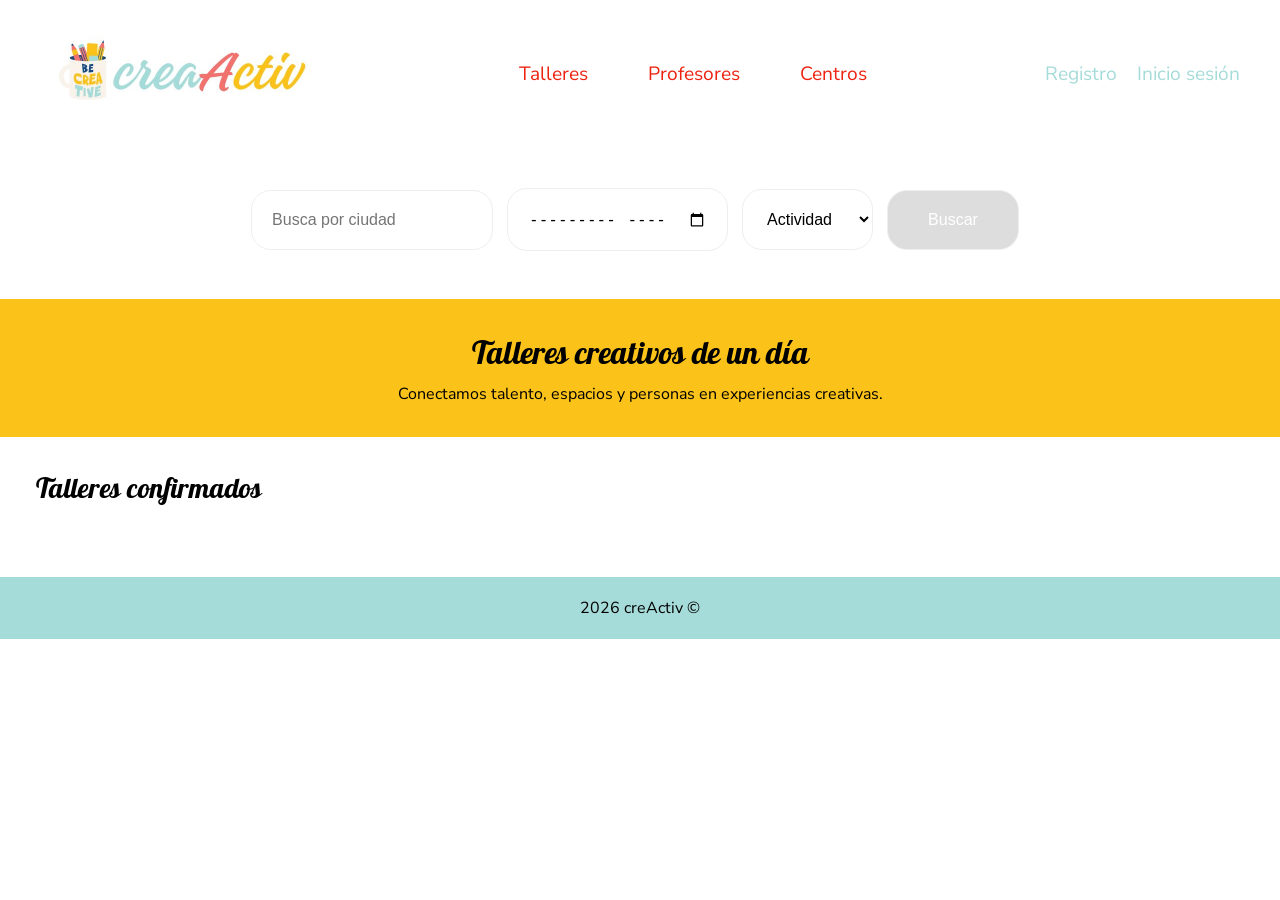
==== taller.html @ 20780b5d "Crear pagina taller y mejorar dom y styles" ====
<!DOCTYPE html>
<html lang="es">

<head>
    <meta charset="UTF-8">
    <meta name="viewport" content="width=device-width, initial-scale=1.0">
    <title>creActiv taller</title>
    <meta name="description" content="">
    <link rel="stylesheet" href="styles.css">
    <link rel="preconnect" href="https://fonts.googleapis.com">
    <link rel="preconnect" href="https://fonts.gstatic.com" crossorigin>
    <link
        href="https://fonts.googleapis.com/css2?family=Galada&family=Nunito+Sans:ital,opsz,wght@0,6..12,200..1000;1,6..12,200..1000&display=swap"
        rel="stylesheet">
    <link rel="shortcut icon" href="./img/ui/creActiveFavicon.png" type="image/x-icon">
</head>

<body>
    <header>
        <div class="nav-header">
            <a href="index.html" target="_self" rel=""><img class="logo" src="./img/ui/creActiveLogo.jpg"></a>
        </div>
        <section class="search-container">
            <form class="search-bar" method="get" action="index.html">
                <input type="text" name="place" id="place" placeholder="Busca por ciudad ">
                <input type="month" name="month" id="month">
                <select name="activity" id="activity">
                    <option value="actividad">Actividad</option>
                    <option value="pintura">Pintura</option>
                    <option value="textil">Textil</option>
                    <option value="ceramica">Cerámica</option>
                    <option value="crochet">Crochet</option>
                </select>
                <button type="submit">Buscar</button>
            </form>
        </section>
    </header>
    <main id="main">
    </main>
    <aside id="aside">
    </aside>

    <footer>
        <p>2026 creActiv &copy;</p>
    </footer>
    <script type="module" src="/taller.js"></script>

</body>

</html>
---- styles.css ----
:root {
  --color-primary: #ED2311;
  --color-secondary: #a5dbd8;
  --color-third: #fbc31a;
  --color-third-trasp: rgba(251, 195, 26, 0.2);
}

* {
  box-sizing: border-box;
  margin: 0;
  padding: 0;
}

body {
  font-family: "Nunito Sans", sans-serif;
  font-optical-sizing: auto;
  font-weight: weight;
  font-style: normal;
  font-variation-settings:
    "wdth" 100,
    "YTLC" 500;
}

h1,
h2,
h3,
h4,
h5,
h6 {
  font-family: "Galada", cursive;
  font-weight: 400;
  font-style: normal;

}

section {
  margin-bottom: 2em;
  padding: 1em 2em;
}

footer {
  text-align: center;
  background-color: var(--color-secondary);
  margin-top: 30px;
  padding: 20px;
  clear: both;
}

ol {
  padding: 0 4em 2em;
}

/* Styles Header */
.nav-header {
  display: flex;
  justify-content: space-between;
  align-items: center;
  font-size: 1.2rem;
  padding: 20px 40px;
}

.logo {
  width: auto;
  height: 100px;
}

.nav-list {
  display: flex;
  gap: 60px;
  list-style: none;
  margin: 0;
  padding: 0;
}

.nav-list a {
  text-decoration: none;
  color: var(--color-primary);
}

.login {
  display: flex;
  gap: 20px;
}

.login a {
  text-decoration: none;
  color: var(--color-secondary);
}


/*Styles Main */

.search-container {
  display: flex;
  justify-content: center;
  margin-top: 25px;
}

.search-bar input,
.search-bar select {
  border: 1px solid #eee;
  border-radius: 20px;
  background-color: #fff;
  font-size: 1rem;
  margin-right: 10px;
  padding: 20px;
}

.search-bar button {
  border: 1px solid #eee;
  border-radius: 20px;
  background-color: #ddd;
  font-size: 1rem;
  margin-right: 10px;
  padding: 20px 40px;
}

.claim {
  text-align: center;
  background: var(--color-third);
  padding: 2em;
}

.claim h2 {
  font-size: 2rem;
}

/*Styles Product-card */
.product-title {
  margin-left: 36px;
  font-size: 1.75rem;
}

.product-container {
  margin: 0 20px;
}

.product-container img {
  width: 100%;
  height: auto;
}

button .favic button:hover {
  cursor: pointer;
  background-color: #85B1AF;
}

.product-card {
  border: 0.1em solid #ddd;
  border-radius: 10px 10px 0 0;
  box-shadow: 0 1em 1.5em rgba(0, 0, 0, 0.2);
  display: flex;
  flex-direction: column;
}

.product-img {
  overflow: hidden;
  border-radius: 10px 10px 0 0;
  height: 150px;
}

.product-short-desc {
  padding: 10px;
  text-align: center;
}

.product-short-desc h4 {
  font-size: 1.1rem;
  min-height: 5.5rem;
}

.product-short-desc button {
  background-color: var(--color-secondary);
  border: none;
  border-radius: 1em / 25%;
  box-sizing: border-box;
  color: inherit;
  font-size: 1.1rem;
  padding: 1em;
  transition: background-color 0.5s ease;
  width: 100%;
}

.product-short-desc button:hover {
  cursor: pointer;
  background-color: #85B1AF;
}

.product-priceData {
  display: flex;
  justify-content: space-around;
  padding: 10px 0;
  text-align: center;
}

.product-priceData button:hover {
  transition: background-color 0.5s ease;
  cursor: pointer;
  background-color: #85B1AF;
}

/*  Page workshop  */
#main {
  width: 100%;
  padding: 10px 40px;
}

/* Info workshop*/
.workshop-info {
  display: grid;
  grid-template-columns: repeat(3, 1fr);
  grid-template-rows: minmax(100px, auto);
  gap: 10px;
}

/* Gallery */
.workshop-gallery {
  display: grid;
  grid-column: 1 / 3;
  grid-row: 1 / 1;
  grid-template-columns: repeat(2, 1fr);
  gap: 5px;
  padding: 0 5em;
}

.workshop-gallery img {
  width: 100%;
  object-fit: cover;
  object-position: center;
}

.workshop-gallery img:nth-child(4n+1) {
  border-radius: 36px 6px 6px 6px;
}

.workshop-gallery img:nth-child(4n+2) {
  border-radius: 6px 36px 6px 6px;
}

.workshop-gallery img:nth-child(4n+3) {
  border-radius: 6px 6px 6px 36px;
}

.workshop-gallery img:nth-child(4n+4) {
  border-radius: 6px 6px 36px 6px;
}

.workshop-desc {
  padding: 20px;
}

.workshop-desc h3 {
  padding: 10px 0;
}

.aside {
  grid-column: 3/4;
  grid-row: 1/1;
  padding: 10px 40px;
}

aside h1 {
  padding-top: 0.4em;
}

.teacher,
.workshop-price,
.workshop-date {
  display: flex;
  gap: 20px;
  margin-top: 20px;
}

.teacher-pic {
  border-radius: 50%;
  width: 100px;
  height: 100px;
}

.teacher p {
  padding-top: 25px;
}

.workshop-price {
  border: 1px none rgba(0, 0, 0, 0.5);
  border-radius: 15px;
  padding: 1em;
  margin-left: 2em;
  margin-right: 2em;
}

.workshop__p-red {
  color: var(--color-primary);
}

.workshop-date {
  border: 1px solid rgba(0, 0, 0, 0.5);
  border-radius: 15px;
  padding: 1em;
  margin-left: 2em;
  margin-right: 2em;
}

.workshop-price,
.workshop-date {
  justify-content: space-around;
  margin-left: 2em;
}

/* From generic*/
.form-display-radio {
  display: flex;
  justify-content: space-between;
  gap: 50px;
  padding-bottom: 1em;
  width: 45%;
}

select {
  width: max-content;
  padding: 0.7em;
}

input {
  border: none;
  border-bottom: 1px solid var(--color-primary);
  width: min-content;

}

label {
  padding-right: 15px;
}

fieldset,
textarea {
  padding: 1em;
  width: fit-content;
}

button {
  border: 1px solid #eee;
  border-radius: 20px;
  background-color: var(--color-primary);
  color: #fff;
  font-size: 1rem;
  cursor: pointer;
  margin-right: 10px;
  padding: 1em;
}

.card {
  display: grid;
  grid-template-columns: repeat(2, 1fr);
  gap: 40px;
  padding: 20px 10px;
}

.info-card {
  border: 0.1em solid #ddd;
  border-radius: 10px 10px 0 0;
  box-shadow: 0 1em 1.5em rgba(0, 0, 0, 0.2);
  display: flex;
  flex-direction: column;
  padding: 20px;
}

/* Media Queries */
@media (max-width: 480px) {

  .nav-header {
    display: flex;
    flex-direction: column;
  }

  .product-container {
    display: grid;
    grid-template-columns: repeat(1, 1fr);
    gap: 20px;
  }

  .search-container {
    margin-top: 0;
    flex-direction: column;
    text-align: center;
  }

  #month,
  #activity {
    display: none;
  }

  .search-bar input {
    max-width: 50%;
  }

  .login {
    position: absolute;
    top: 5px;
    right: 20px;
    font-size: 0.7em;
  }

  #main {
    width: 100%;
    padding: 1em;
  }

  .aside {
    width: 100%;
    padding: 1em;
  }

  ol {
    padding: 0 1em 2em 1em;
  }

  .card {
    display: block;
    padding: 20px;
  }

  section {
    padding: 1em;
  }

  .button-form {
    width: 80%;
    margin: 2em;
  }

  .form-display-radio {
    display: block;
    width: 100%;
  }

  .fav-button {
    background-color: transparent;
    border: none;
    font-weight: 900;
    position: absolute;
    color: rgba(255, 255, 255, 0.8);
    margin-left: 8.5em;
    margin-top: 0em;
    font-size: 2em;
    cursor: pointer;
  }

  .fav-on {
    color: rgba(251, 195, 26, 0.8);
  }

  .fav-button:hover {
    transition: background-color 0.5s ease;
    color: #85B1AF;
  }

  .workshop-gallery {
    padding: 0;
  }

  .workshop-info {
    display: block;
  }

  button {
    padding: 1em
  }

  ;

}

@media (min-width: 481px) and (max-width: 1024px) {
  .product-container {
    display: grid;
    grid-template-columns: repeat(3, 1fr);
    gap: 20px;
  }

  .nav-header {
    padding: 20px;
  }

  .logo {
    width: auto;
    height: 80px;
  }

  .nav-list {
    gap: 30px;
  }

  -login {
    gap: 10px;
  }

  .search-container {
    margin-top: 0;
  }

  .search-bar input,
  .search-bar select {
    padding: 10px;
  }

  .search-bar button {
    padding: 10px 40px;
  }

  .form-display-radio {
    display: flex;
    width: 100%;
    justify-content: center;
  }

  .form-basic-dat {
    display: inline-flex;
    flex-direction: row;
    align-items: center;
    width: 35%;
    justify-content: flex-start;
    padding: 5px 10px;
    margin-bottom: 1em;
  }

  .form-basic-dat-tag {
    display: grid;
    grid-template-columns: repeat(2, 1fr);
    justify-items: center;

  }

  .fav-button {
    background-color: transparent;
    border: none;
    font-weight: 900;
    position: absolute;
    color: rgba(255, 255, 255, 0.8);
    margin-left: 6.5em;
    margin-top: 0em;
    font-size: 2em;
    cursor: pointer;
  }

  .fav-on {
    color: rgba(251, 195, 26, 0.8);
  }

  .fav-button:hover {
    transition: background-color 0.5s ease;
    color: #85B1AF;
  }

  .workshop-info {
    display: block;
  }

  .workshop-gallery {
    padding: 0;
  }
}

@media (min-width: 1025px) {
  .product-container {
    display: grid;
    grid-template-columns: repeat(5, 1fr);
    gap: 40px;
  }

  .fav-button {
    background-color: transparent;
    border: none;
    font-weight: 900;
    position: absolute;
    color: rgba(255, 255, 255, 0.8);
    margin-left: 7.5em;
    margin-top: 0em;
    font-size: 2em;
    cursor: pointer;
  }

  .fav-on {
    color: rgba(251, 195, 26, 0.8);
  }

  .fav-button:hover {
    transition: background-color 0.5s ease;
    color: #85B1AF;
  }
}
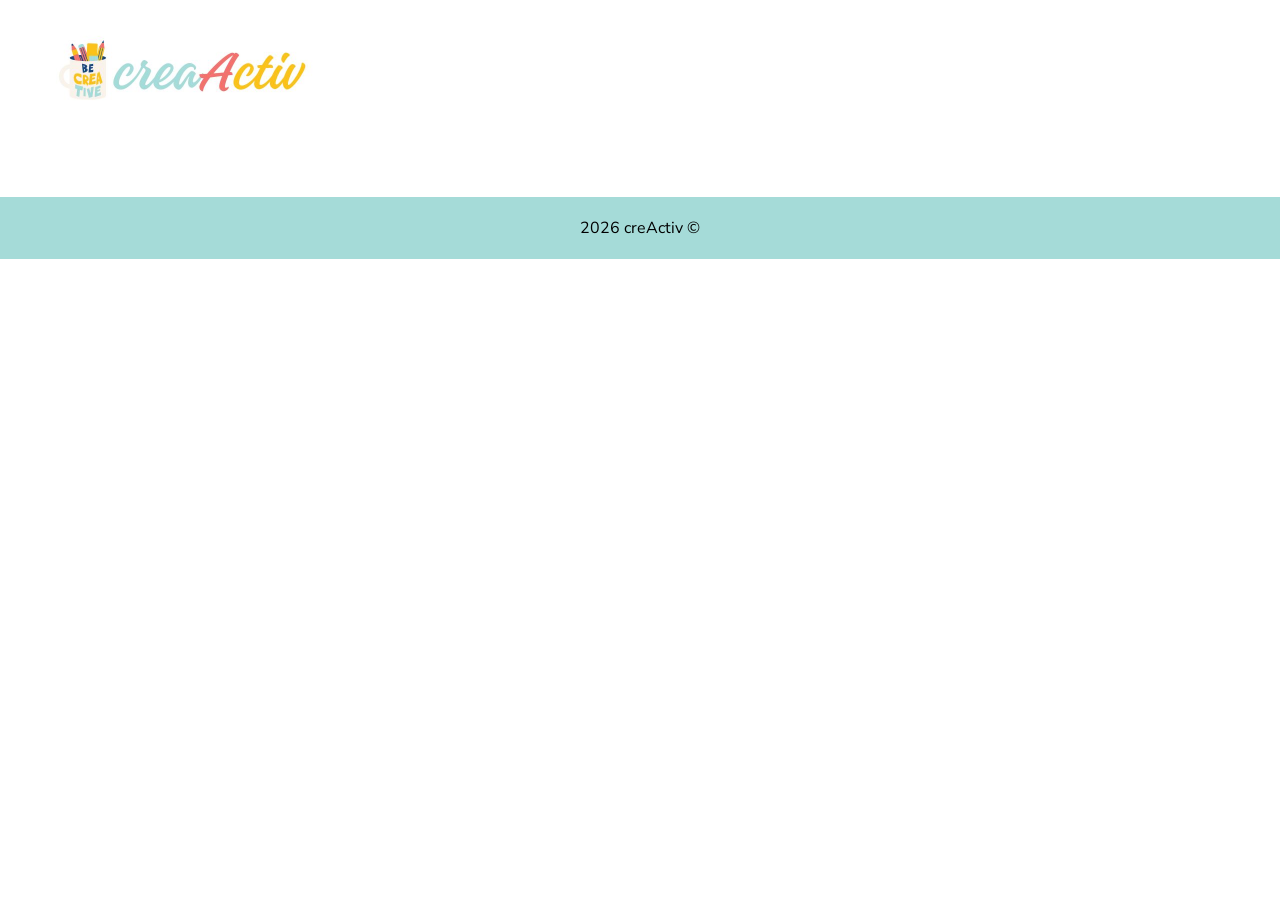
==== commit c6396093: "buscar por ciudad" ====
--- a/taller.html
+++ b/taller.html
@@ -20,20 +20,6 @@
         <div class="nav-header">
             <a href="index.html" target="_self" rel=""><img class="logo" src="./img/ui/creActiveLogo.jpg"></a>
         </div>
-        <section class="search-container">
-            <form class="search-bar" method="get" action="index.html">
-                <input type="text" name="place" id="place" placeholder="Busca por ciudad ">
-                <input type="month" name="month" id="month">
-                <select name="activity" id="activity">
-                    <option value="actividad">Actividad</option>
-                    <option value="pintura">Pintura</option>
-                    <option value="textil">Textil</option>
-                    <option value="ceramica">Cerámica</option>
-                    <option value="crochet">Crochet</option>
-                </select>
-                <button type="submit">Buscar</button>
-            </form>
-        </section>
     </header>
     <main id="main">
     </main>
--- a/styles.css
+++ b/styles.css
@@ -164,8 +164,7 @@
   text-align: center;
 }
 
-.product-short-desc h4 {
-  font-size: 1.1rem;
+.product-short-desc h2 {
   min-height: 5.5rem;
 }
 
@@ -218,6 +217,7 @@
   display: grid;
   grid-column: 1 / 3;
   grid-row: 1 / 1;
+  grid-auto-rows: 350px;
   grid-template-columns: repeat(2, 1fr);
   gap: 5px;
   padding: 0 5em;
@@ -225,8 +225,10 @@
 
 .workshop-gallery img {
   width: 100%;
+  height: 100%;
   object-fit: cover;
   object-position: center;
+  display: block;
 }
 
 .workshop-gallery img:nth-child(4n+1) {
@@ -457,6 +459,7 @@
 
   .workshop-gallery {
     padding: 0;
+    grid-auto-rows: 187px;
   }
 
   .workshop-info {
@@ -464,10 +467,11 @@
   }
 
   button {
-    padding: 1em
-  }
-
-  ;
+    padding: 1em;
+  }
+  .product-short-desc h2 {
+  min-height: 1rem;
+}
 
 }
 
